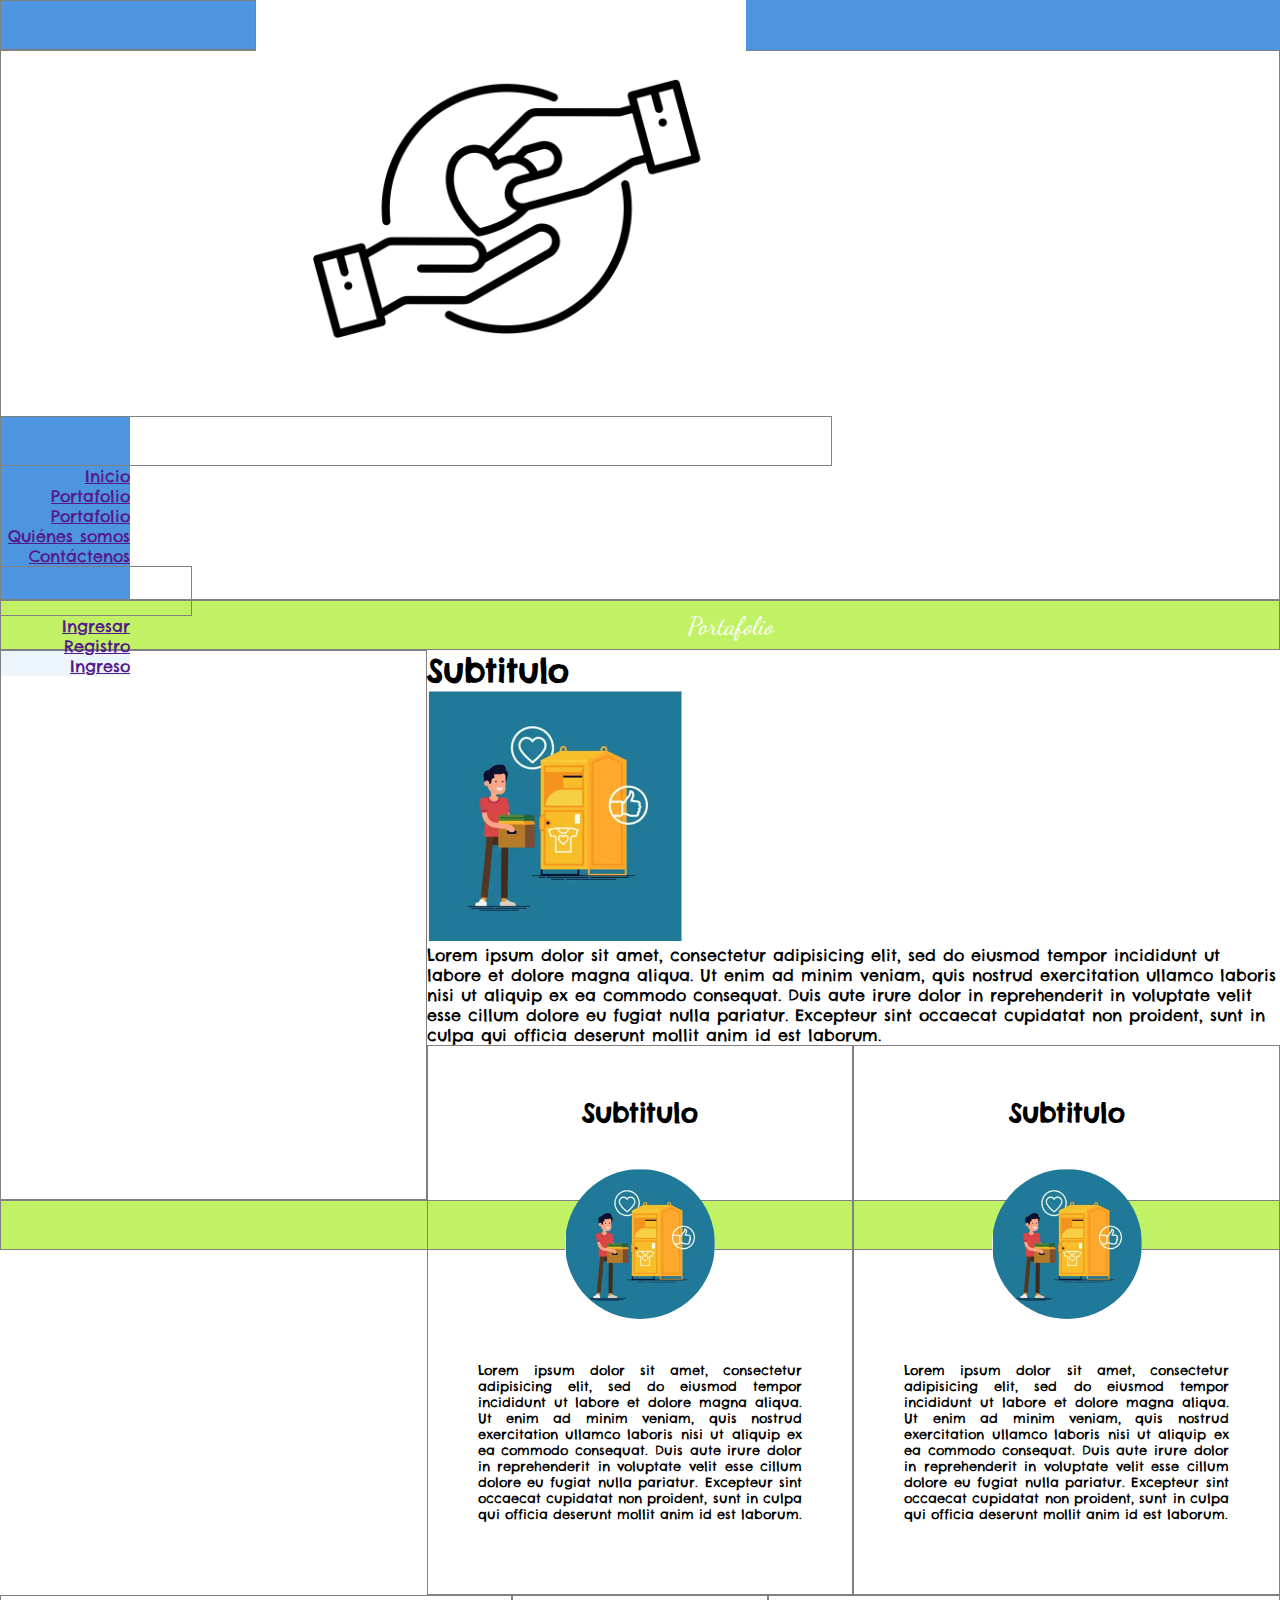
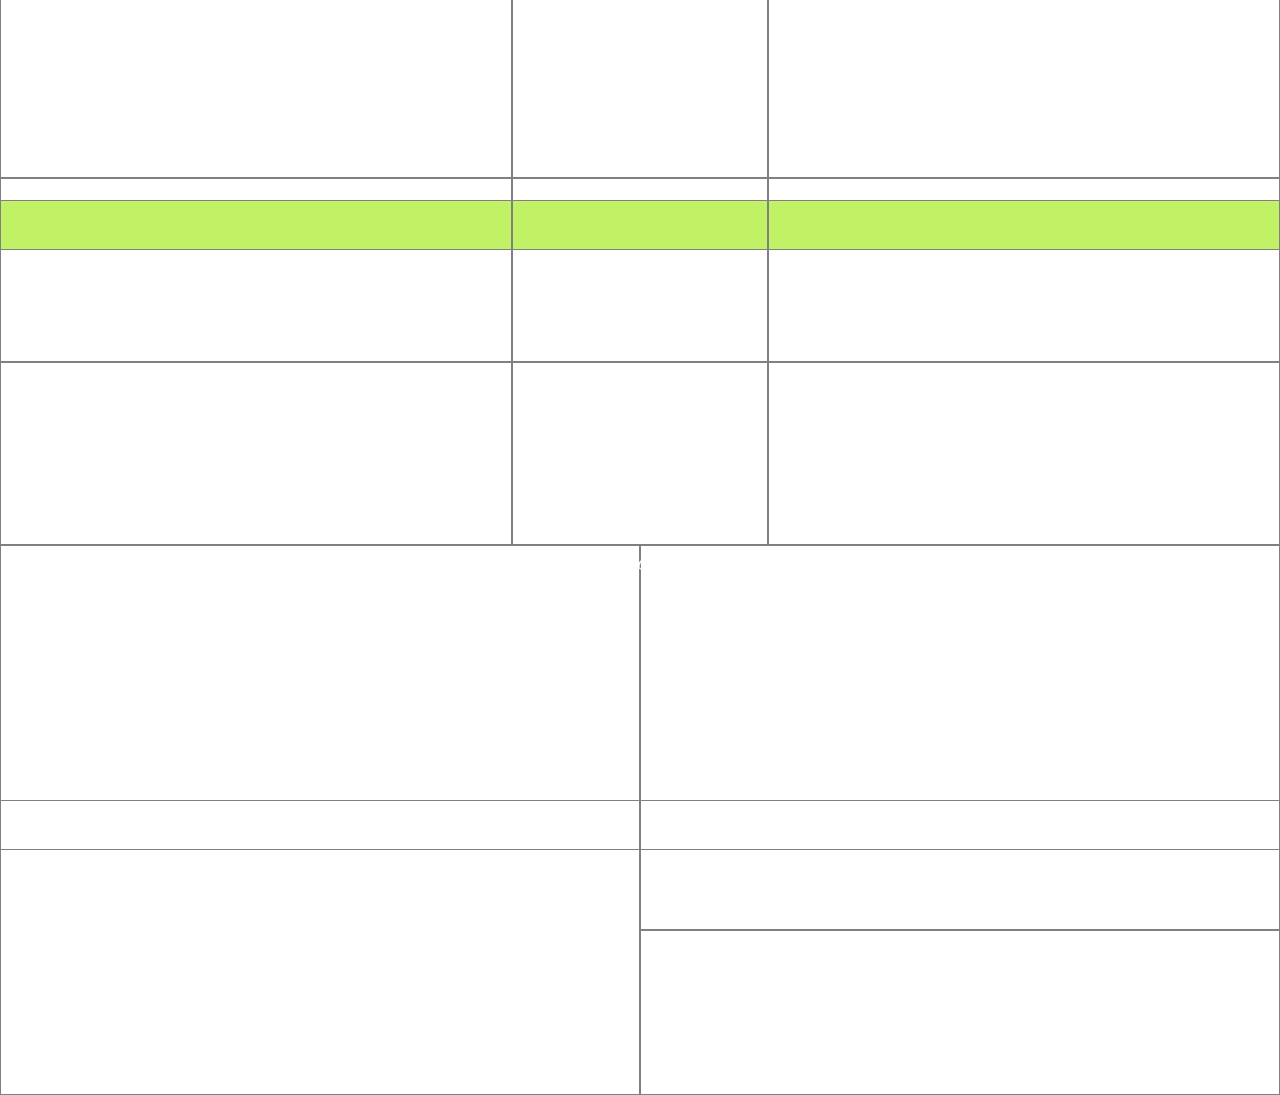
==== diseño.html @ 1ba9360d "pagina web" ====
<!DOCTYPE html>
<html>
<head>
    <meta charset="utf-8">
<!-- para dispositivos pequeños -->
<meta name="viewport" content="width=device-width, user-scalable=no, initial-scale=1.0,
maximum-scale=1.0,minimum-scale=1.0">
<title>Pantry Amigo</title>
<link rel="stylesheet" type="text/css" href="estilos.css">
<link rel="shortcut icon" href="img/logo.png">
</head>
<body>
<!--navegador-->
<!--<div id="nav"class=borde></div>-->
<nav>
    <div class="logo borde"></div>
    <img src="img/logo.png" alt="imagen logo" title="logo Pantryamigo">
</div>
<div class="navegacion borde"></div>
<!--se agrega como lista ul
con los elementos li que tienen enlaces-->
<ul>
    <li><a href="">Inicio</a></li>
    <li><a href="">Portafolio</a>
        <ul>
        <li><a href="">Casos</a></li>
        <ul>
            <li><a href="">caso 1</a></li>
            <li><a href="">caso 2</a></li>
            <li><a href="">caso 3</a></li>
            </ul>
        <li><a href="">Servicios</a></li>
        </ul>
        </li>
    <li><a href="">Portafolio</a></li>
    <li><a href="">Quiénes somos</a></li>
    <li><a href="">Contáctenos</a></li>
</ul>    
</div>
<div class="ingreso borde"></div>
<ul>
    <li><a href="">Ingresar</a></li>
    <ul>
        <li><a href="">Registro</a></li>
        <li><a href="">Ingreso</a></li>
        </ul>
        </li>
    </ul>
</nav>
<!-- Encabezado -->
<!--<div id="header"class=borde></div>-->
<header class="borde"></header>
<!-- Portafolio -->
<div class="borde titulo">Portafolio</div>
<!--poderia ser section
<div id="portafolio"class=borde></div>-->
<main id="portafolio">
<div class="div-porta borde"></div>
<h1>Subtitulo</h1>
<img src="img/portafolio.png" alt="donacion" title="porta1 Pantryamigo">
<p>Lorem ipsum dolor sit amet, consectetur adipisicing elit, sed do eiusmod
tempor incididunt ut labore et dolore magna aliqua. Ut enim ad minim veniam,
quis nostrud exercitation ullamco laboris nisi ut aliquip ex ea commodo
consequat. Duis aute irure dolor in reprehenderit in voluptate velit esse
cillum dolore eu fugiat nulla pariatur. Excepteur sint occaecat cupidatat non
proident, sunt in culpa qui officia deserunt mollit anim id est laborum.</p>
</div>
<div class="div-porta borde">
<h1>Subtitulo</h1>
<img src="img/portafolio.png" alt="donacion" title="porta1 Pantryamigo">
<p>Lorem ipsum dolor sit amet, consectetur adipisicing elit, sed do eiusmod
tempor incididunt ut labore et dolore magna aliqua. Ut enim ad minim veniam,
quis nostrud exercitation ullamco laboris nisi ut aliquip ex ea commodo
consequat. Duis aute irure dolor in reprehenderit in voluptate velit esse
cillum dolore eu fugiat nulla pariatur. Excepteur sint occaecat cupidatat non
proident, sunt in culpa qui officia deserunt mollit anim id est laborum.</p>
</div>
<div class="div-porta borde">
<h1>Subtitulo</h1>
<img src="img/portafolio.png" alt="donacion" title="porta1 Pantryamigo">
<p>Lorem ipsum dolor sit amet, consectetur adipisicing elit, sed do eiusmod
tempor incididunt ut labore et dolore magna aliqua. Ut enim ad minim veniam,
quis nostrud exercitation ullamco laboris nisi ut aliquip ex ea commodo
consequat. Duis aute irure dolor in reprehenderit in voluptate velit esse
cillum dolore eu fugiat nulla pariatur. Excepteur sint occaecat cupidatat non
proident, sunt in culpa qui officia deserunt mollit anim id est laborum.</p>
</div>
</main>
<!-- quienes-somos -->
<div class="borde titulo">Quienes somos</div>
<!-- <div id="quienes-somos"class=borde></div> -->
<section id="quienes-somos">
<div class="fila">
<div class="col-ext borde"></div>
<div class="col-cen borde"></div>

<div class="col-ext borde"></div>
</div>
<div class="fila">
<div class="col-ext borde"></div>
<div class="col-cen borde"></div>
<div class="col-ext borde"></div>
</div>
<div class="fila">
<div class="col-ext borde"></div>
<div class="col-cen borde"></div>
<div class="col-ext borde"></div>
</div>
</section>
<!-- contactenos -->
<div class="borde titulo">Contáctanos</div>
<!-- <div id="contactenos"class=borde></div> -->
<section id="contactenos">
<div class="div-contacto borde"></div>
<div class="div-contacto">
<div class="div-arr borde"></div>
<div class="div-aba borde"></div>
</div>
</section>
<!-- pie de página -->
<!-- <div id="footer"class=borde></div> -->
<footer class="borde"></footer>
</div>
</body>
</html>
---- estilos.css ----
@import url('https://fonts.googleapis.com/css2?family=Dancing+Script&display=swap');
@import url('https://fonts.googleapis.com/css2?family=Chelsea+Market&display=swap');

*{
    box-sizing: border-box;
    /*controlar dimensiones sin que se vean afectadas
    por el border o por el padding*/
    margin:0;
    padding: 0;
    }
    /*clases especiales*/
    .borde{
    border:1px solid gray;
    }

    .titulo{
        width: 100%;
        height: 50px;
        padding: 10px;
background-color: rgb(193, 242, 102);
font-family: 'Dancing Script', cursive;
color:#fff;
text-align: center;
/*aumentar el titulo puede ser h1 pero...*/
font-size: 25px;/*puede ser 2em*/
    }

    /*contenedor para pantallas grandes*/
    .contenedor{
        width: 99%;
        max-width: 1280px;
        margin: auto; /*quede centrado*/
    }
    /*cuerpo*/
body{
    background-image: url('..img/donation.png');
    background-size: 100% 100%;
    background-attachment: fixed;/*la imagen se quede fija*/
    font-family: 'Chelsea Market', cursive;
}

    /*navegador*/
    nav{
    width: 100%;
    height: 50px;
    background-color: rgba(25, 117, 215, 0.77);
    }
    /*La suma da 100=65+15+20*/
.logo{
    width: 20%;
    height: 100%;
    float: left;
    padding: 5px;/*no se pegue la imagen logo tanto al borde*/
    /*aplica para la imagen y letras*/
    text-align: center;
    }
    /*en su interior a otra caja cuando esten separados*/
    .logo img{
    /*width: auto;*/
    /*height: 100%; de los 50px*/
    width: 40px;
    height: 40px;
    border-radius: 50%;/*la imagen sea curva*/
    /*Si se quiere rendondez total se tiene que
    calcular en el ancho y alto en medida
    en pixeles. Teniendo en cuenta la
    altura nav 50px y padding de 5px*/
    }
    .navegacion{
    width: 65%;
    height: 100%;
    float: left;
    }
    .ingreso{
    width: 15%;
    height: 100%;
    float: left;
    }
    /*niveles de navegación*/
/*nivel 0*/
nav ul{
    list-style: none;/*para quitar viñetas*/
    text-align: right;/*el elemento ul se desplaza a la derecha*/
}
nav ul li{
    /*display:inline-block;/*Dejar los elementos de forma horizontal*/
    width: 130px;/*tamaño definido para todas las opciones (los elementos li)*/
/*se agrega el mismo color a todos los elementos de la
barra de navegación*/
background-color:  rgba(25, 117, 215, 0.77);
}
/*Para que los elementos ocultos cuando pase el mouse, muestre
los elementos ul*/
nav ul li:hover ul{
display: block;
}
    /*Para que los subítems queden como lo esperado*/
nav .navegacion>ul>li{
    /*quiere decir que solo las etiquetas que estan directamente relacionadas
    con la clase navegación y solo las li van a tener dichas propuedades*/
    /*Se agrega el display*/
    display:inline-block;
    }
    /*Para que el elemento <li> complete el contenedor*/
nav .ingreso ul li{
    width: 100%;
    }
}
nav ul li a{
    display:block; /*para poder colocarle un margin o un padding
al elemento <a>*/
text-decoration: none;/*quitar el subrayado del link del anchor <a>*/
color: #ffffff;
padding: 15px 2px; /*Recuerde que es arriba(15px)-derecha(2px)-abajo(15)-izquierda(2)*/
text-align: center;
border-bottom: 2px solid #fff;/*borde inferior al elemento <a>*/
}
/*Recuerde hover es una pseudo-clase
el proposito es que algo cambie o resalte cuando pase el cursor
por descendencia el elemento <a> tendrá este efecto*/
nav ul li a:hover{
    background: rgba(0, 0, 0, 0.5);/*una opacidad mientras el puntero
pasa sobre la opcion*/
border-bottom: 2px solid rgb(0,0,0);
}

/*nivel 1 -primer despliegue*/
nav li ul{
    position: absolute;/*Los elemento ul
mantengan la posición*/
display: none;/*se ocultan los elementos del nivel 1*/
}
    /*Para las subítems de la opción ingreso*/
nav .ingreso li ul{
    width: 14%;/*Se coloca un ancho al elemento de la clase ingreso
    que sea acorde a lo que se necesita*/
    position: relative;
}
/*nivel 2 -despligues laterales+*/
nav li ul li ul{
    left: 130px;/*desde la izquierda va a ocupar 130px*/
top:2px;/*quede un poco abajo*/
}

    /*encabezado*/
    header{
    width: 100%;
    height: 550px;
    /*depende del monitor*/
    background-image: url('..img/donation.png');
background-size:100% 100%;
    }

    /*portafolio*/
/*#titulo1{
width: 100%;
height: 50px;
}*/
main#portafolio{
    /*tiene que estar pegado para que sepa que es de esa etiqueta
    si se separa pensara que es de alguna del interior*/
    width: 100%;
    height: 550px;
    background: rgb(255,255,255,0.9);/*transparencia 0.4*/
    }
    .div-porta{
    width: 33.33%;
    height:100%;
    float: left;
    text-align: center;
padding: 50px;
font-size: 13px;
}
.div-porta img{
width: 150px;
height: 150px;
margin: 40px 0px 0px 0px;
border-radius: 50%;
}
/*en div porta hay una etiqueta p que quiero este justificada*/
.div-porta p{

margin: 40px 0px 0px 0px;/*cuando hay 2 medidas afecta primero
arriba y abajo y la otra es izq y der*/
/*margin-top: 20px;*/
text-align: justify;
}
    
    /*quinenes-somos*/
    /*#titulo2{
    width: 100%;
    height: 50px;
    }*/
    section#quienes-somos{
    width: 100%;
    height: 550px;
    }
    .fila{
    width: 100%;
    height: 33.33%;
    }
    .col-ext{
    width: 40%;
    height: 100%;
    float: left;
    }
    .col-cen{
    width: 20%;
    height: 100%;
    float: left;
    }
    
    /*contactenos*/
    /*#titulo3{
    width: 100%;
    height: 50px;
    }*/
    section#contactenos{
    width: 100%;
    height: 550px;
    }
    .div-contacto{
    width: 50%;
    height: 100%;
    float: left;
    }
    .div-arr{
    width: 100%;
    height:70%;
    }
    .div-aba{
    width: 100%;
    height:30%;
    }
    /*footer*/
    footer{
    width: 100%;
    height: 50px;
    }
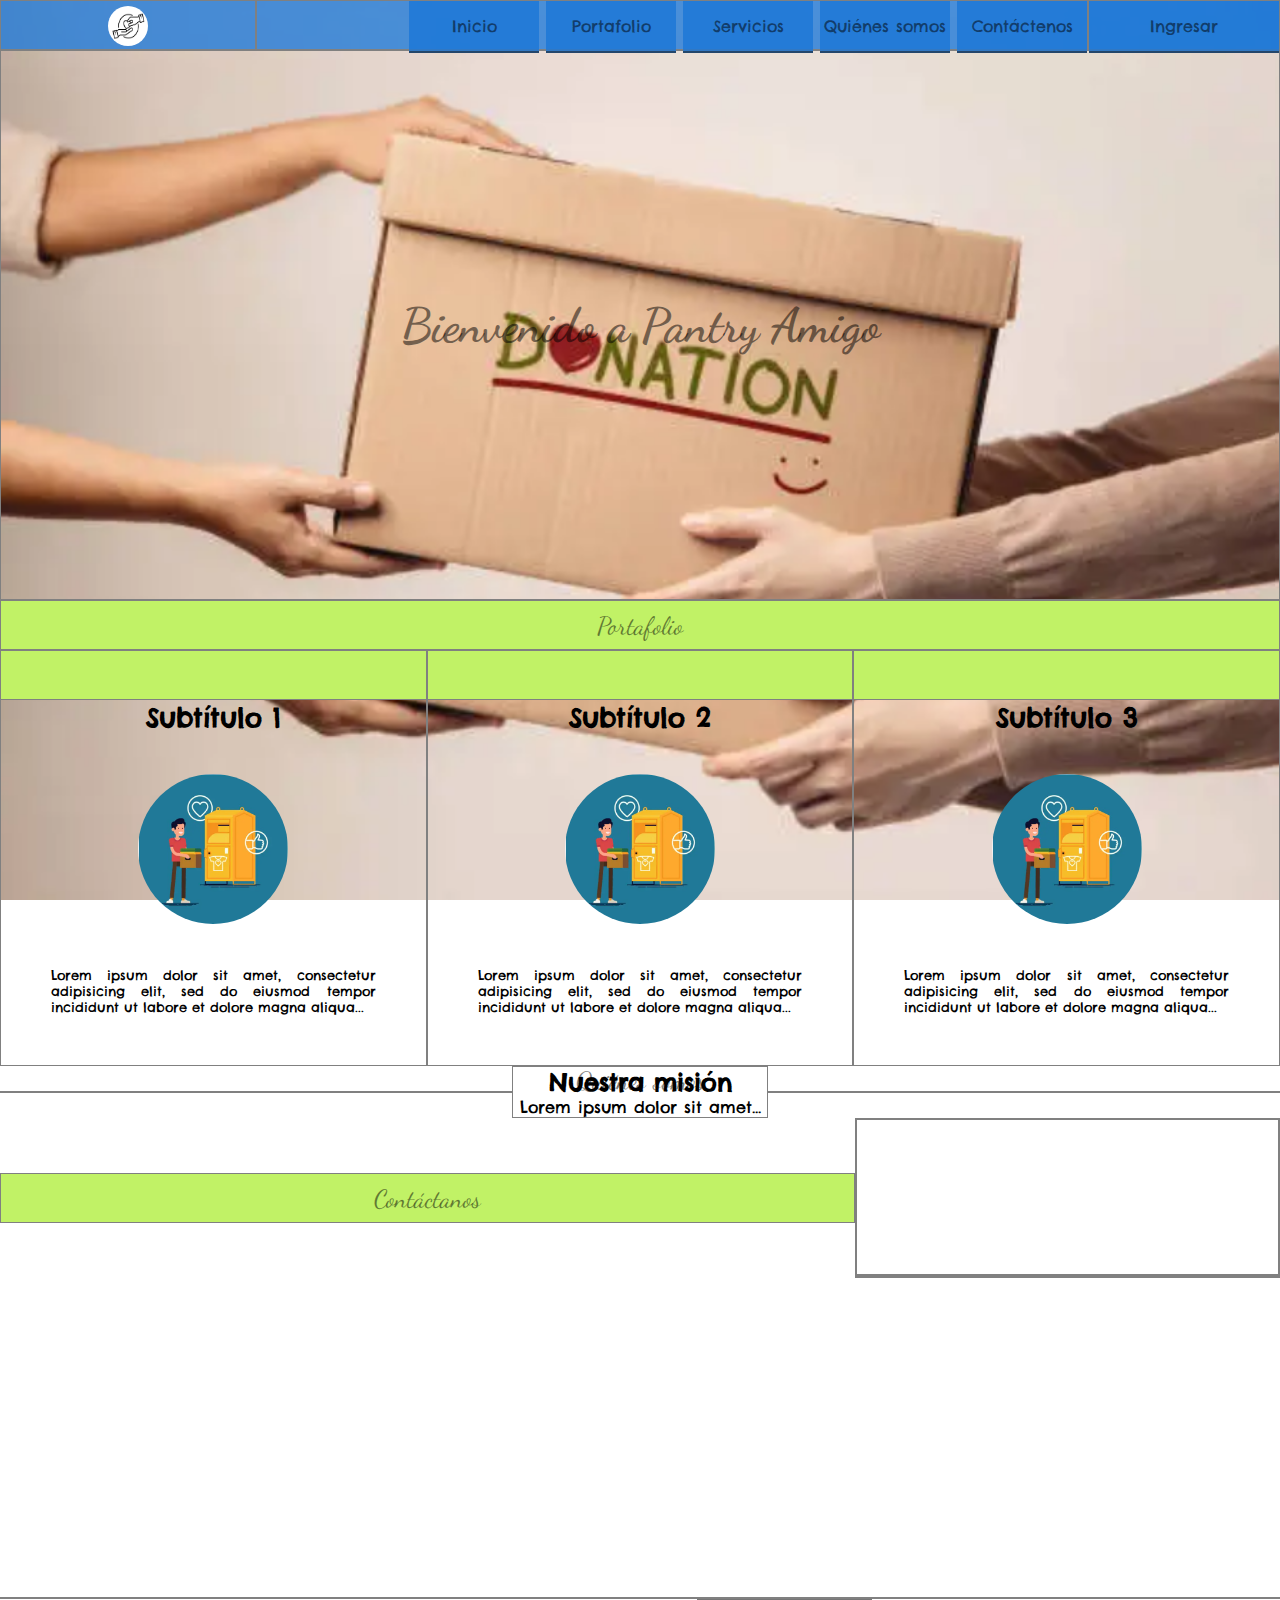
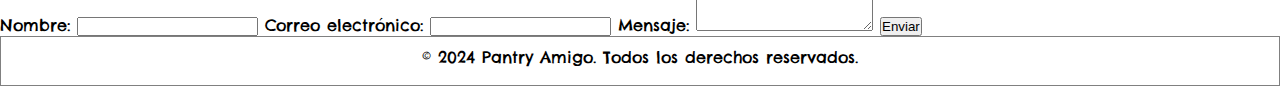
==== commit efd6c528: "pagina web" ====
--- a/diseño.html
+++ b/diseño.html
@@ -1,125 +1,136 @@
 <!DOCTYPE html>
-<html>
+<html lang="es">
 <head>
     <meta charset="utf-8">
-<!-- para dispositivos pequeños -->
-<meta name="viewport" content="width=device-width, user-scalable=no, initial-scale=1.0,
-maximum-scale=1.0,minimum-scale=1.0">
-<title>Pantry Amigo</title>
-<link rel="stylesheet" type="text/css" href="estilos.css">
-<link rel="shortcut icon" href="img/logo.png">
+    <meta name="viewport" content="width=device-width, user-scalable=no, initial-scale=1.0, maximum-scale=1.0, minimum-scale=1.0">
+    <title>Pantry Amigo</title>
+    <link rel="stylesheet" type="text/css" href="estilos.css">
+    <link rel="shortcut icon" href="img/logo.png">
 </head>
 <body>
-<!--navegador-->
-<!--<div id="nav"class=borde></div>-->
-<nav>
-    <div class="logo borde"></div>
-    <img src="img/logo.png" alt="imagen logo" title="logo Pantryamigo">
+    <!-- Navegación -->
+    <nav>
+        <div class="logo borde">
+            <img src="img/logo.png" alt="Logo Pantryamigo" title="Logo Pantryamigo">
+        </div>
+        <div class="navegacion borde">
+            <ul>
+                <li><a href="#">Inicio</a></li>
+                <li><a href="#">Portafolio</a>
+                    <ul>
+                        <li><a href="#">Casos</a>
+                            <ul>
+                                <li><a href="#">Caso 1</a></li>
+                                <li><a href="#">Caso 2</a></li>
+                                <li><a href="#">Caso 3</a></li>
+                            </ul>
+                        </li>
+                    </ul>
+                </li>
+                <li><a href="#">Servicios</a>
+                    <ul>
+                        <li><a href="#">Servicio 1</a></li>
+                        <li><a href="#">Servicio 2</a></li>
+                        <li><a href="#">Servicio 3</a></li>
+                    </ul>
+                </li>
+                <li><a href="#">Quiénes somos</a></li>
+                <li><a href="#">Contáctenos</a></li>
+            </ul>
+        </div>
+        <div class="ingreso borde">
+            <ul>
+                <li><a href="#">Ingresar</a>
+                    <ul>
+                        <li><a href="#">Registro</a></li>
+                        <li><a href="#">Ingreso</a></li>
+                    </ul>
+                </li>
+            </ul>
+        </div>
+    </nav>
+
+    <!-- Encabezado -->
+    <header class="borde">
+        <h1>Bienvenido a Pantry Amigo</h1>
+        <img src="img/donation.png" alt="fondo de Encabezado" title="fondo" class="encabezado-img">
+    </header>
+
+    <!-- Portafolio -->
+    <section id="portafolio">
+        <div class="borde titulo">Portafolio</div>
+        <div class="div-porta borde">
+            <h1>Subtítulo 1</h1>
+            <img src="img/portafolio.png" alt="Donación" title="Portafolio 1 Pantryamigo">
+            <p>Lorem ipsum dolor sit amet, consectetur adipisicing elit, sed do eiusmod tempor incididunt ut labore et dolore magna aliqua...</p>
+        </div>
+        <div class="div-porta borde">
+            <h1>Subtítulo 2</h1>
+            <img src="img/portafolio.png" alt="Donación" title="Portafolio 2 Pantryamigo">
+            <p>Lorem ipsum dolor sit amet, consectetur adipisicing elit, sed do eiusmod tempor incididunt ut labore et dolore magna aliqua...</p>
+        </div>
+        <div class="div-porta borde">
+            <h1>Subtítulo 3</h1>
+            <img src="img/portafolio.png" alt="Donación" title="Portafolio 3 Pantryamigo">
+            <p>Lorem ipsum dolor sit amet, consectetur adipisicing elit, sed do eiusmod tempor incididunt ut labore et dolore magna aliqua...</p>
+        </div>
+    </section>
+
+    <!-- Quiénes somos -->
+    <section id="quienes-somos">
+        <div class="borde titulo">Quiénes somos</div>
+        <div class="fila">
+            <div class="col-ext borde"></div>
+            <div class="col-cen borde">
+                <h2>Nuestra misión</h2>
+                <p>Lorem ipsum dolor sit amet...</p>
+            </div>
+            <div class="col-ext borde"></div>
+        </div>
+    </section>
+
+    <!-- Contáctenos -->
+    <section id="contactenos">
+        <div class="borde titulo">Contáctanos</div>
+        <div class="div-contacto borde">
+            <!--mapa de google-->
+<div class="div-arr borde">
+    <iframe
+
+src="https://www.google.com/maps/embed?pb=!1m18!1m12!1m3!1d3976.875090082974!2d-
+74.09419858523803!3d4.616362296646405!2m3!1f0!2f0!3f0!3m2!1i1024!2i768!4f13.1!3m3!1m2!1s0x8e3
+
+f996f784e82a1%3A0xde1500803ab6185c!2sSENA%20Centro%20de%20Dise%C3%B1o%20y%20Metrolog%C3%ADa!5
+
+e0!3m2!1ses-419!2sco!4v1655349713811!5m2!1ses-419!2sco" allowfullscreen="" loading="lazy"
+referrerpolicy="no-referrer-when-downgrade"></iframe>
 </div>
-<div class="navegacion borde"></div>
-<!--se agrega como lista ul
-con los elementos li que tienen enlaces-->
-<ul>
-    <li><a href="">Inicio</a></li>
-    <li><a href="">Portafolio</a>
-        <ul>
-        <li><a href="">Casos</a></li>
-        <ul>
-            <li><a href="">caso 1</a></li>
-            <li><a href="">caso 2</a></li>
-            <li><a href="">caso 3</a></li>
-            </ul>
-        <li><a href="">Servicios</a></li>
-        </ul>
-        </li>
-    <li><a href="">Portafolio</a></li>
-    <li><a href="">Quiénes somos</a></li>
-    <li><a href="">Contáctenos</a></li>
-</ul>    
-</div>
-<div class="ingreso borde"></div>
-<ul>
-    <li><a href="">Ingresar</a></li>
-    <ul>
-        <li><a href="">Registro</a></li>
-        <li><a href="">Ingreso</a></li>
-        </ul>
-        </li>
-    </ul>
-</nav>
-<!-- Encabezado -->
-<!--<div id="header"class=borde></div>-->
-<header class="borde"></header>
-<!-- Portafolio -->
-<div class="borde titulo">Portafolio</div>
-<!--poderia ser section
-<div id="portafolio"class=borde></div>-->
-<main id="portafolio">
-<div class="div-porta borde"></div>
-<h1>Subtitulo</h1>
-<img src="img/portafolio.png" alt="donacion" title="porta1 Pantryamigo">
-<p>Lorem ipsum dolor sit amet, consectetur adipisicing elit, sed do eiusmod
-tempor incididunt ut labore et dolore magna aliqua. Ut enim ad minim veniam,
-quis nostrud exercitation ullamco laboris nisi ut aliquip ex ea commodo
-consequat. Duis aute irure dolor in reprehenderit in voluptate velit esse
-cillum dolore eu fugiat nulla pariatur. Excepteur sint occaecat cupidatat non
-proident, sunt in culpa qui officia deserunt mollit anim id est laborum.</p>
-</div>
-<div class="div-porta borde">
-<h1>Subtitulo</h1>
-<img src="img/portafolio.png" alt="donacion" title="porta1 Pantryamigo">
-<p>Lorem ipsum dolor sit amet, consectetur adipisicing elit, sed do eiusmod
-tempor incididunt ut labore et dolore magna aliqua. Ut enim ad minim veniam,
-quis nostrud exercitation ullamco laboris nisi ut aliquip ex ea commodo
-consequat. Duis aute irure dolor in reprehenderit in voluptate velit esse
-cillum dolore eu fugiat nulla pariatur. Excepteur sint occaecat cupidatat non
-proident, sunt in culpa qui officia deserunt mollit anim id est laborum.</p>
-</div>
-<div class="div-porta borde">
-<h1>Subtitulo</h1>
-<img src="img/portafolio.png" alt="donacion" title="porta1 Pantryamigo">
-<p>Lorem ipsum dolor sit amet, consectetur adipisicing elit, sed do eiusmod
-tempor incididunt ut labore et dolore magna aliqua. Ut enim ad minim veniam,
-quis nostrud exercitation ullamco laboris nisi ut aliquip ex ea commodo
-consequat. Duis aute irure dolor in reprehenderit in voluptate velit esse
-cillum dolore eu fugiat nulla pariatur. Excepteur sint occaecat cupidatat non
-proident, sunt in culpa qui officia deserunt mollit anim id est laborum.</p>
-</div>
-</main>
-<!-- quienes-somos -->
-<div class="borde titulo">Quienes somos</div>
-<!-- <div id="quienes-somos"class=borde></div> -->
-<section id="quienes-somos">
-<div class="fila">
-<div class="col-ext borde"></div>
-<div class="col-cen borde"></div>
-
-<div class="col-ext borde"></div>
-</div>
-<div class="fila">
-<div class="col-ext borde"></div>
-<div class="col-cen borde"></div>
-<div class="col-ext borde"></div>
-</div>
-<div class="fila">
-<div class="col-ext borde"></div>
-<div class="col-cen borde"></div>
-<div class="col-ext borde"></div>
-</div>
-</section>
-<!-- contactenos -->
-<div class="borde titulo">Contáctanos</div>
-<!-- <div id="contactenos"class=borde></div> -->
-<section id="contactenos">
-<div class="div-contacto borde"></div>
-<div class="div-contacto">
-<div class="div-arr borde"></div>
 <div class="div-aba borde"></div>
 </div>
 </section>
-<!-- pie de página -->
-<!-- <div id="footer"class=borde></div> -->
-<footer class="borde"></footer>
+    <iframe width="560" height="315"
+    
+    src="https://www.youtube.com/watch?v=rEIOCZaIZSk" title="YouTube video player" frameborder="0"
+    
+    allow="accelerometer; autoplay; clipboard-write; encrypted-media; gyroscope; picture-in-
+    picture" allowfullscreen></iframe>
 </div>
+<div class="div-aba borde"></div>
+            <form action="#" method="post">
+                <label for="nombre">Nombre:</label>
+                <input type="text" id="nombre" name="nombre" required>
+                <label for="email">Correo electrónico:</label>
+                <input type="email" id="email" name="email" required>
+                <label for="mensaje">Mensaje:</label>
+                <textarea id="mensaje" name="mensaje" required></textarea>
+                <button type="submit">Enviar</button>
+            </form>
+        </div>
+    </section>
+
+    <!-- Pie de página -->
+    <footer class="borde">
+        <p>&copy; 2024 Pantry Amigo. Todos los derechos reservados.</p>
+    </footer>
 </body>
 </html>--- a/estilos.css
+++ b/estilos.css
@@ -1,239 +1,247 @@
 @import url('https://fonts.googleapis.com/css2?family=Dancing+Script&display=swap');
 @import url('https://fonts.googleapis.com/css2?family=Chelsea+Market&display=swap');
 
-*{
+* {
     box-sizing: border-box;
-    /*controlar dimensiones sin que se vean afectadas
-    por el border o por el padding*/
-    margin:0;
+    margin: 0;
     padding: 0;
-    }
-    /*clases especiales*/
-    .borde{
-    border:1px solid gray;
-    }
-
-    .titulo{
-        width: 100%;
-        height: 50px;
-        padding: 10px;
-background-color: rgb(193, 242, 102);
-font-family: 'Dancing Script', cursive;
-color:#fff;
-text-align: center;
-/*aumentar el titulo puede ser h1 pero...*/
-font-size: 25px;/*puede ser 2em*/
-    }
-
-    /*contenedor para pantallas grandes*/
-    .contenedor{
-        width: 99%;
-        max-width: 1280px;
-        margin: auto; /*quede centrado*/
-    }
-    /*cuerpo*/
-body{
-    background-image: url('..img/donation.png');
-    background-size: 100% 100%;
-    background-attachment: fixed;/*la imagen se quede fija*/
+}
+
+/* Clases especiales */
+.borde {
+    border: 1px solid gray;
+}
+
+.titulo {
+    width: 100%;
+    height: 50px;
+    padding: 10px;
+    background-color: rgb(193, 242, 102);
+    font-family: 'Dancing Script', cursive;
+    color: rgba(0, 0, 0, 0.5);
+    text-align: center;
+    font-size: 25px;
+}
+
+/* Contenedor para pantallas grandes */
+.contenedor {
+    width: 99%;
+    max-width: 1280px;
+    margin: auto;
+}
+
+/* Cuerpo */
+body {
+    background-image: url('../img/donation.png'); /* Ajusta la ruta según la ubicación de tu imagen */
+    background-size: cover;
+    background-attachment: fixed;
     font-family: 'Chelsea Market', cursive;
 }
 
-    /*navegador*/
-    nav{
+/* Navegador */
+nav {
     width: 100%;
     height: 50px;
     background-color: rgba(25, 117, 215, 0.77);
-    }
-    /*La suma da 100=65+15+20*/
-.logo{
+}
+
+.logo {
     width: 20%;
     height: 100%;
     float: left;
-    padding: 5px;/*no se pegue la imagen logo tanto al borde*/
-    /*aplica para la imagen y letras*/
-    text-align: center;
-    }
-    /*en su interior a otra caja cuando esten separados*/
-    .logo img{
-    /*width: auto;*/
-    /*height: 100%; de los 50px*/
+    padding: 5px;
+    text-align: center;
+}
+
+.logo img {
     width: 40px;
     height: 40px;
-    border-radius: 50%;/*la imagen sea curva*/
-    /*Si se quiere rendondez total se tiene que
-    calcular en el ancho y alto en medida
-    en pixeles. Teniendo en cuenta la
-    altura nav 50px y padding de 5px*/
-    }
-    .navegacion{
+    border-radius: 50%;
+}
+
+.navegacion {
     width: 65%;
     height: 100%;
     float: left;
-    }
-    .ingreso{
+}
+
+.ingreso {
     width: 15%;
     height: 100%;
     float: left;
-    }
-    /*niveles de navegación*/
-/*nivel 0*/
-nav ul{
-    list-style: none;/*para quitar viñetas*/
-    text-align: right;/*el elemento ul se desplaza a la derecha*/
-}
-nav ul li{
-    /*display:inline-block;/*Dejar los elementos de forma horizontal*/
-    width: 130px;/*tamaño definido para todas las opciones (los elementos li)*/
-/*se agrega el mismo color a todos los elementos de la
-barra de navegación*/
-background-color:  rgba(25, 117, 215, 0.77);
-}
-/*Para que los elementos ocultos cuando pase el mouse, muestre
-los elementos ul*/
-nav ul li:hover ul{
-display: block;
-}
-    /*Para que los subítems queden como lo esperado*/
-nav .navegacion>ul>li{
-    /*quiere decir que solo las etiquetas que estan directamente relacionadas
-    con la clase navegación y solo las li van a tener dichas propuedades*/
-    /*Se agrega el display*/
-    display:inline-block;
-    }
-    /*Para que el elemento <li> complete el contenedor*/
-nav .ingreso ul li{
-    width: 100%;
-    }
-}
-nav ul li a{
-    display:block; /*para poder colocarle un margin o un padding
-al elemento <a>*/
-text-decoration: none;/*quitar el subrayado del link del anchor <a>*/
-color: #ffffff;
-padding: 15px 2px; /*Recuerde que es arriba(15px)-derecha(2px)-abajo(15)-izquierda(2)*/
-text-align: center;
-border-bottom: 2px solid #fff;/*borde inferior al elemento <a>*/
-}
-/*Recuerde hover es una pseudo-clase
-el proposito es que algo cambie o resalte cuando pase el cursor
-por descendencia el elemento <a> tendrá este efecto*/
-nav ul li a:hover{
-    background: rgba(0, 0, 0, 0.5);/*una opacidad mientras el puntero
-pasa sobre la opcion*/
-border-bottom: 2px solid rgb(0,0,0);
-}
-
-/*nivel 1 -primer despliegue*/
-nav li ul{
-    position: absolute;/*Los elemento ul
-mantengan la posición*/
-display: none;/*se ocultan los elementos del nivel 1*/
-}
-    /*Para las subítems de la opción ingreso*/
-nav .ingreso li ul{
-    width: 14%;/*Se coloca un ancho al elemento de la clase ingreso
-    que sea acorde a lo que se necesita*/
+}
+
+/* Nivel 0 - Lista principal */
+nav ul {
+    list-style: none;
+    text-align: right;
+}
+
+nav ul li {
+    width: 130px;
+    background-color: rgba(25, 117, 215, 0.77);
+}
+
+nav ul li:hover ul {
+    display: block;
+}
+
+nav .navegacion > ul > li {
+    display: inline-block;
+}
+
+nav .ingreso ul li {
+    width: 100%;
+}
+
+nav ul li a {
+    display: block;
+    text-decoration: none;
+    color: rgba(0, 0, 0, 0.5);
+    padding: 15px 2px;
+    text-align: center;
+    border-bottom: 2px solid rgba(0, 0, 0, 0.5);
+}
+
+nav ul li a:hover {
+    background: rgba(0, 0, 0, 0.5);
+    border-bottom: 2px solid rgb(0, 0, 0);
+}
+
+/* Nivel 1 - Despliegue */
+nav li ul {
+    position: absolute;
+    display: none; /* Se ocultan los elementos del nivel 1 */
+}
+
+/* Para que los elementos ocultos aparezcan cuando pase el mouse */
+nav ul li:hover ul {
+    display: block;
+}
+
+/* Submenú para ingreso */
+nav .ingreso li > ul {
+    width: 14%;
     position: relative;
 }
-/*nivel 2 -despligues laterales+*/
-nav li ul li ul{
-    left: 130px;/*desde la izquierda va a ocupar 130px*/
-top:2px;/*quede un poco abajo*/
-}
-
-    /*encabezado*/
-    header{
+
+/* Nivel 2 - Despliegue lateral */
+nav li ul li ul {
+    left: 130px;
+    top: 2px;
+}
+
+/* Encabezado */
+header {
     width: 100%;
     height: 550px;
-    /*depende del monitor*/
-    background-image: url('..img/donation.png');
-background-size:100% 100%;
-    }
-
-    /*portafolio*/
-/*#titulo1{
+    background-image: url('img/donation.png'); /* Ajusta la ruta según la ubicación de tu imagen */
+    background-size: cover; /* La imagen cubre todo el encabezado sin deformarse */
+    background-position: center; /* Centra la imagen dentro del contenedor */
+    display: flex;
+    justify-content: center; /* Centrar el contenido horizontalmente */
+    align-items: center; /* Centrar el contenido verticalmente */
+    color: rgba(0, 0, 0, 0.5);
+    text-align: center;
+}
+
+header h1 {
+    font-size: 3em;
+    font-family: 'Dancing Script', cursive;
+    color: rgba(0, 0, 0, 0.5);
+}
+
+.encabezado-img {
+    display: none; /* Ocultamos la imagen redundante si ya está en el background */
+}
+
+/* Portafolio */
+main#portafolio {
+    width: 100%;
+    background: rgba(255, 255, 255, 0.9);
+}
+
+.div-porta {
+    width: 33.33%;
+    float: left;
+    text-align: center;
+    padding: 50px;
+    font-size: 13px;
+}
+
+.div-porta img {
+    width: 150px;
+    height: 150px;
+    margin: 40px 0px 0px 0px;
+    border-radius: 50%;
+}
+
+.div-porta p {
+    margin: 40px 0px 0px 0px;
+    text-align: justify;
+}
+
+/* Quiénes somos */
+section#quienes-somos {
+    width: 100%;
+}
+
+.fila {
+    width: 100%;
+    display: flex;
+    justify-content: center;
+    align-items: center;
+}
+
+.col-ext {
+    width: 40%;
+}
+
+.col-cen {
+    width: 20%;
+    text-align: center;
+}
+
+/* Contáctenos */
+section#contactenos {
+    width: 100%;
+    display: flex;
+    justify-content: center;
+    align-items: center;
+}
+
+.div-contacto {
+    width: 50%;
+    height: 100%;
+    float: left;
+}
+/*para el video*/
+.div-arr iframe{
 width: 100%;
-height: 50px;
-}*/
-main#portafolio{
-    /*tiene que estar pegado para que sepa que es de esa etiqueta
-    si se separa pensara que es de alguna del interior*/
-    width: 100%;
-    height: 550px;
-    background: rgb(255,255,255,0.9);/*transparencia 0.4*/
-    }
-    .div-porta{
-    width: 33.33%;
-    height:100%;
-    float: left;
-    text-align: center;
-padding: 50px;
-font-size: 13px;
-}
-.div-porta img{
-width: 150px;
-height: 150px;
-margin: 40px 0px 0px 0px;
-border-radius: 50%;
-}
-/*en div porta hay una etiqueta p que quiero este justificada*/
-.div-porta p{
-
-margin: 40px 0px 0px 0px;/*cuando hay 2 medidas afecta primero
-arriba y abajo y la otra es izq y der*/
-/*margin-top: 20px;*/
-text-align: justify;
-}
-    
-    /*quinenes-somos*/
-    /*#titulo2{
+height: 100%;
+/*padding: 30px;/*para el vídeo*/
+border: 0;
+}
+
+.div-contacto form {
+    display: flex;
+    flex-direction: column;
+}
+
+.div-contacto form label,
+.div-contacto form input,
+.div-contacto form textarea {
+    margin-bottom: 10px;
+}
+
+button {
+    align-self: flex-start;
+}
+
+/* Footer */
+footer {
     width: 100%;
     height: 50px;
-    }*/
-    section#quienes-somos{
-    width: 100%;
-    height: 550px;
-    }
-    .fila{
-    width: 100%;
-    height: 33.33%;
-    }
-    .col-ext{
-    width: 40%;
-    height: 100%;
-    float: left;
-    }
-    .col-cen{
-    width: 20%;
-    height: 100%;
-    float: left;
-    }
-    
-    /*contactenos*/
-    /*#titulo3{
-    width: 100%;
-    height: 50px;
-    }*/
-    section#contactenos{
-    width: 100%;
-    height: 550px;
-    }
-    .div-contacto{
-    width: 50%;
-    height: 100%;
-    float: left;
-    }
-    .div-arr{
-    width: 100%;
-    height:70%;
-    }
-    .div-aba{
-    width: 100%;
-    height:30%;
-    }
-    /*footer*/
-    footer{
-    width: 100%;
-    height: 50px;
-    }+    text-align: center;
+    padding-top: 10px;
+}